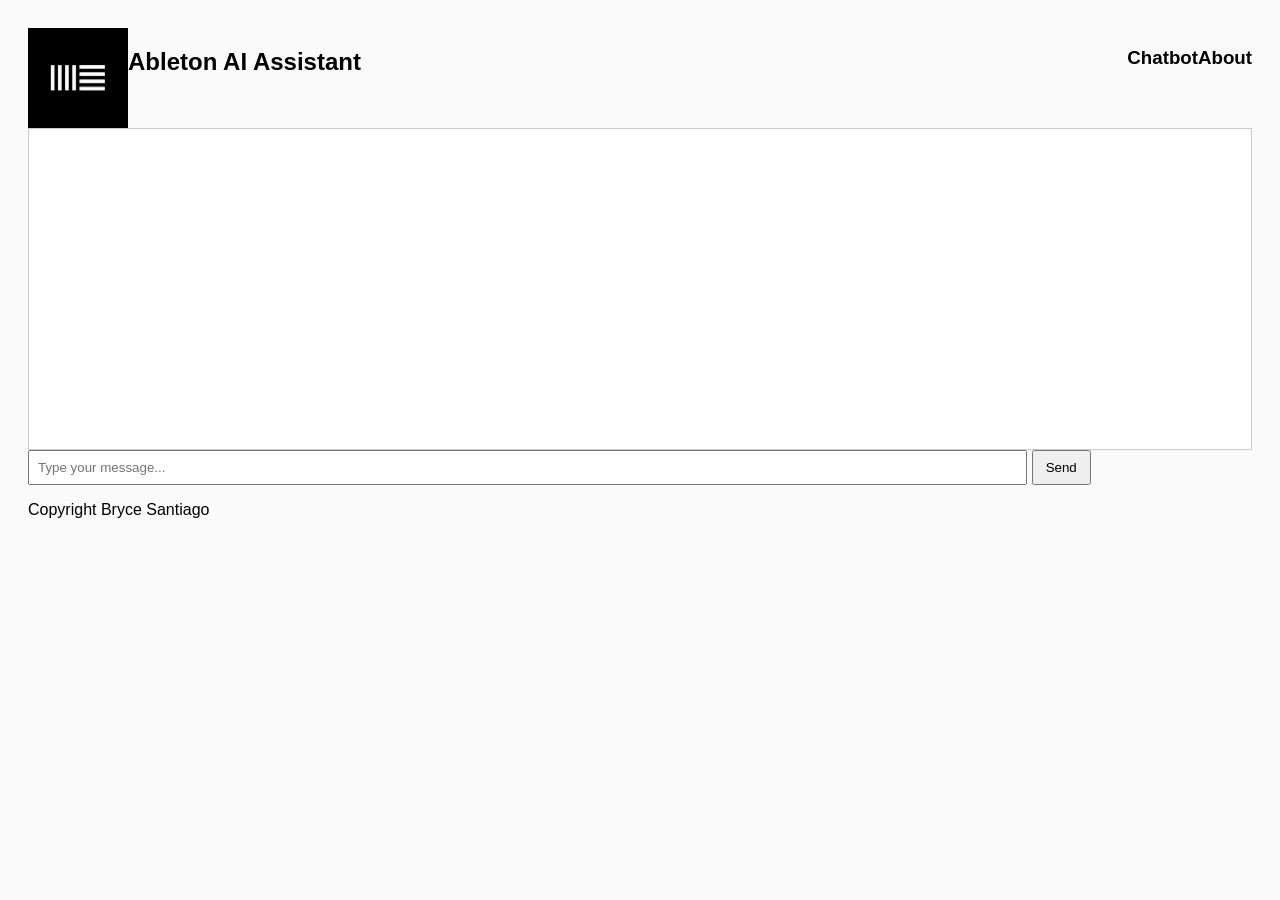
==== frontend/index.html @ dc2984a0 "Made the header dynamically move via flexbox" ====
<!DOCTYPE html>
<html lang="en">
<head>
  <meta charset="UTF-8">
  <title>Ableton AI Assistant</title>
  <link rel="stylesheet" href="style.css">
</head>
<body class="body-chatbot">
  <header class="header">
    <div class="ableton-logo-and-title">
      <img src="images/ableton-logo.jpg" alt="Ableton-Logo" width="100px" height="100px"> 
      <h2>Ableton AI Assistant</h2>
    </div>
    <div class="menu"> 
      <h3>Chatbot</h3>
      <h3>About</h3>
    </div>

  </header>

  <div class="chatbox"> 
    <div id="chatbox"></div>
  </div>

  <div class="input-area">
    <input id="msg" type="text" placeholder="Type your message..." />
    <button onclick="send()">Send</button>
  </div>

  <footer class="footer">
    <p>Copyright Bryce Santiago</p>
  </footer>

  <script src="script.js"></script>
</body>
</html>
---- frontend/style.css ----
body { 
    font-family: sans-serif; 
    background: #fafafa; 
    padding: 20px; 
}

#chatbox { 
    border: 1px solid #ccc; 
    padding: 10px; 
    height: 300px; 
    overflow-y: auto; 
    background: white; 
}

#msg {  
    width: 80%; 
    padding: 8px; 
}

button { 
    padding: 8px 12px; 
}

.user { 
    color: blue; 
    margin: 5px 0; 
}

.bot { 
    color: green; 
    margin: 5px 0; 
}

.header {
    display: flex;
    
    justify-content: space-between;

}

.menu {
    display: flex;
}

.ableton-logo-and-title {
    display: flex;
}

.body-chatbot {
    display: flex;
    flex-direction: column;
}
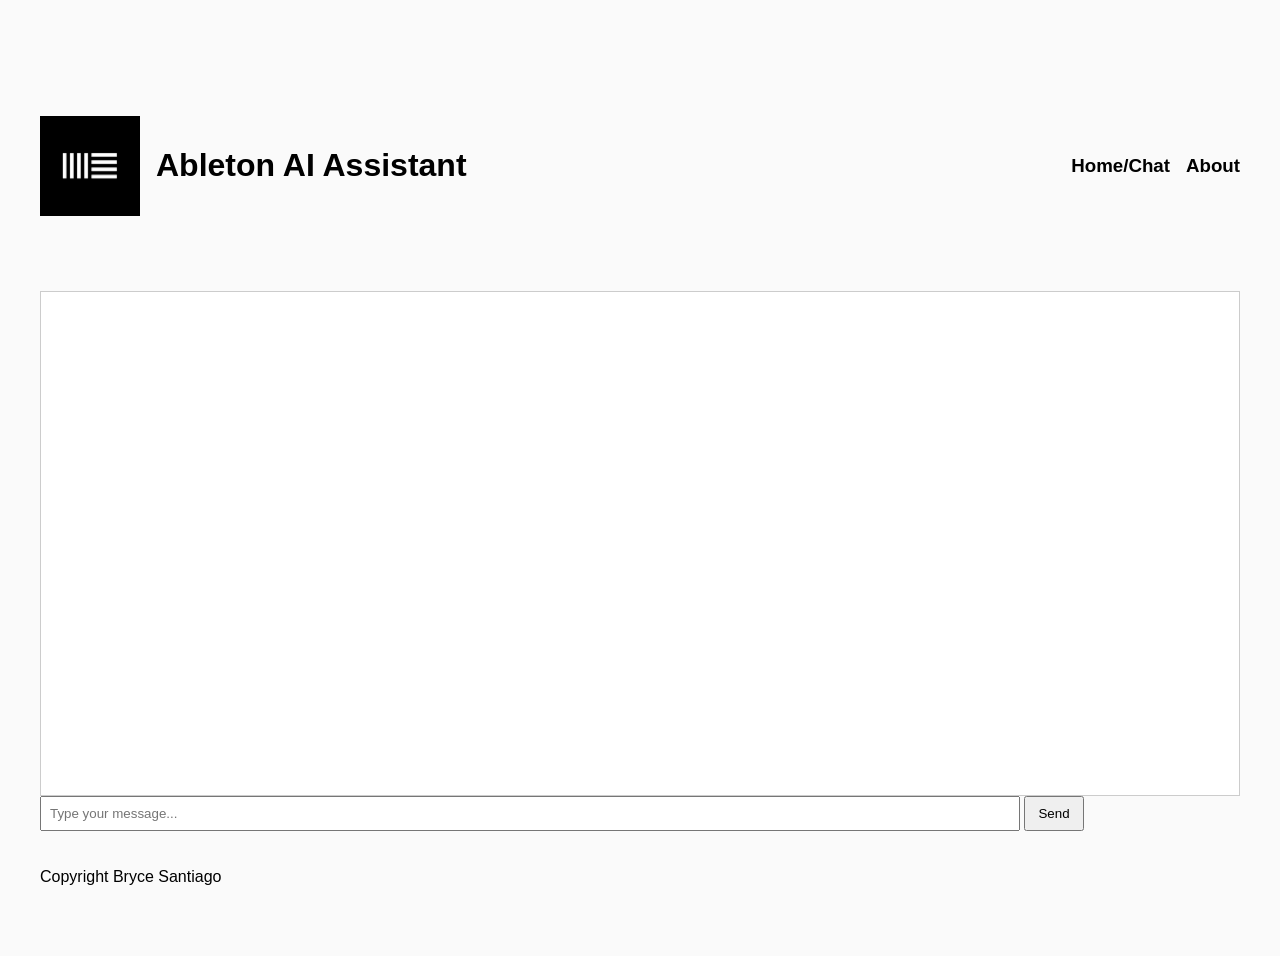
==== commit c10dc576: "added various flexboxes to css" ====
--- a/frontend/index.html
+++ b/frontend/index.html
@@ -8,24 +8,26 @@
 <body class="body-chatbot">
   <header class="header">
     <div class="ableton-logo-and-title">
-      <img src="images/ableton-logo.jpg" alt="Ableton-Logo" width="100px" height="100px"> 
-      <h2>Ableton AI Assistant</h2>
+      <img src="images/ableton-logo.jpg" alt="Ableton-Logo" width="100rem" height="100rem"> 
+      <h2 id="title">Ableton AI Assistant</h2>
     </div>
     <div class="menu"> 
-      <h3>Chatbot</h3>
+      <h3>Home/Chat</h3>
       <h3>About</h3>
     </div>
 
   </header>
 
-  <div class="chatbox"> 
+  <div class="chatbox-area"> 
     <div id="chatbox"></div>
-  </div>
 
-  <div class="input-area">
+    <div class="input-area">
     <input id="msg" type="text" placeholder="Type your message..." />
     <button onclick="send()">Send</button>
   </div>
+  </div>
+
+
 
   <footer class="footer">
     <p>Copyright Bryce Santiago</p>
--- a/frontend/style.css
+++ b/frontend/style.css
@@ -1,13 +1,14 @@
-body { 
+html, body { 
     font-family: sans-serif; 
     background: #fafafa; 
-    padding: 20px; 
+    padding: 1rem; 
+    height: 100%;
 }
 
 #chatbox { 
     border: 1px solid #ccc; 
-    padding: 10px; 
-    height: 300px; 
+    padding: 1rem; 
+    height: 90%;
     overflow-y: auto; 
     background: white; 
 }
@@ -33,20 +34,39 @@
 
 .header {
     display: flex;
-    
     justify-content: space-between;
+    flex-grow: 2;
 
 }
 
 .menu {
     display: flex;
+    gap: 1rem;
+    align-items: center;
 }
 
 .ableton-logo-and-title {
     display: flex;
+    gap: 1rem;
+    align-items: center;
 }
 
 .body-chatbot {
     display: flex;
     flex-direction: column;
+    min-height: 100vh;
+}
+
+#title {
+    font-size: 2rem;
+}
+
+.chatbox-area{
+    flex-grow: 6;
+}
+
+.footer {
+    flex-grow: 1;
+    display: flex;
+    align-items: center;
 }
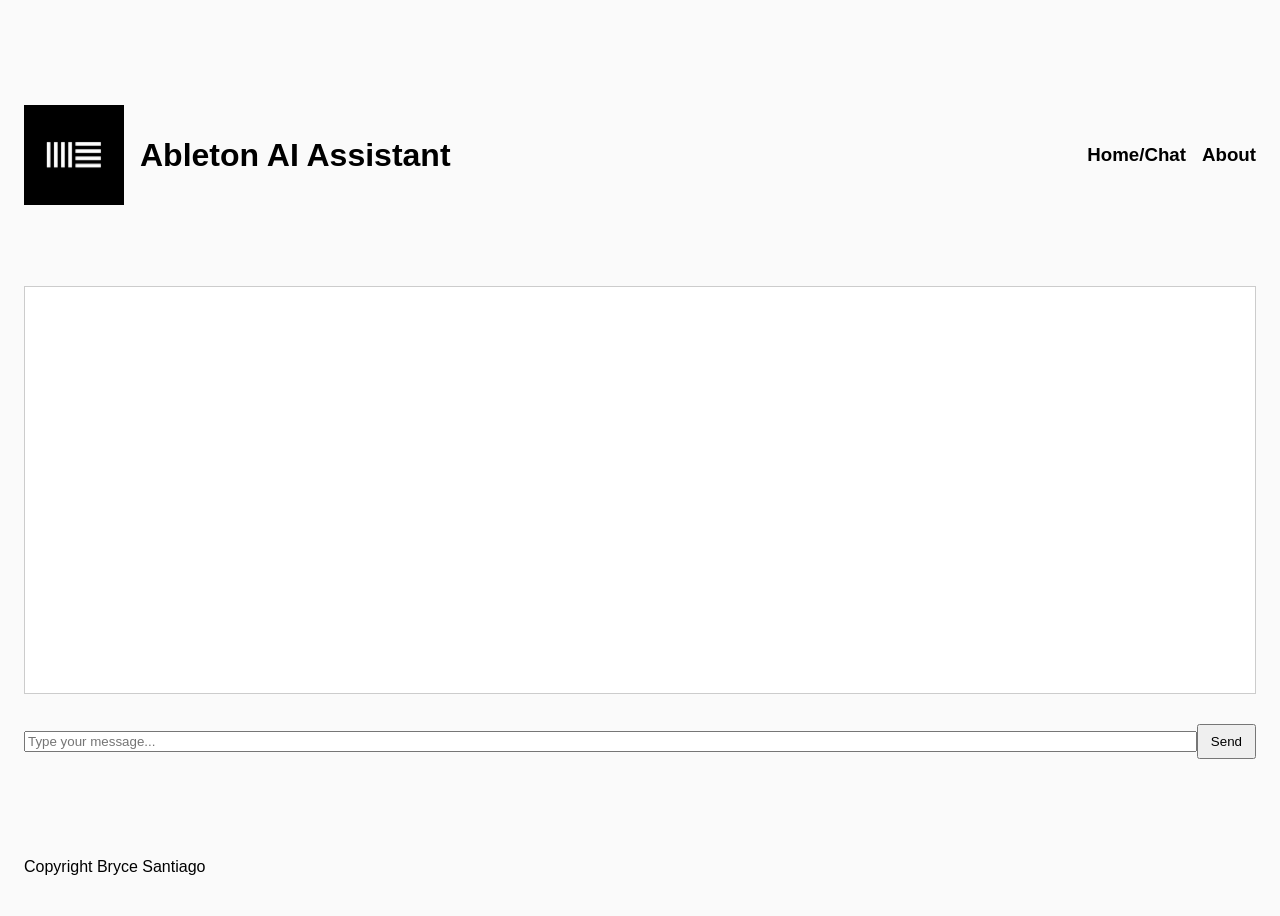
==== commit 04b56eff: "input area and chatbox area grow with flex" ====
--- a/frontend/index.html
+++ b/frontend/index.html
@@ -5,7 +5,7 @@
   <title>Ableton AI Assistant</title>
   <link rel="stylesheet" href="style.css">
 </head>
-<body class="body-chatbot">
+<body class="body">
   <header class="header">
     <div class="ableton-logo-and-title">
       <img src="images/ableton-logo.jpg" alt="Ableton-Logo" width="100rem" height="100rem"> 
@@ -20,11 +20,10 @@
 
   <div class="chatbox-area"> 
     <div id="chatbox"></div>
-
     <div class="input-area">
-    <input id="msg" type="text" placeholder="Type your message..." />
-    <button onclick="send()">Send</button>
-  </div>
+      <input id="msg" type="text" placeholder="Type your message..." />
+      <button onclick="send()">Send</button>
+    </div>
   </div>
 
 
--- a/frontend/style.css
+++ b/frontend/style.css
@@ -1,22 +1,14 @@
 html, body { 
     font-family: sans-serif; 
     background: #fafafa; 
-    padding: 1rem; 
+    padding: 0.5rem; 
     height: 100%;
+    display: flex;
+    flex-direction: column;
 }
 
-#chatbox { 
-    border: 1px solid #ccc; 
-    padding: 1rem; 
-    height: 90%;
-    overflow-y: auto; 
-    background: white; 
-}
 
-#msg {  
-    width: 80%; 
-    padding: 8px; 
-}
+
 
 button { 
     padding: 8px 12px; 
@@ -35,7 +27,7 @@
 .header {
     display: flex;
     justify-content: space-between;
-    flex-grow: 2;
+    flex-grow: 3;
 
 }
 
@@ -51,22 +43,36 @@
     align-items: center;
 }
 
-.body-chatbot {
-    display: flex;
-    flex-direction: column;
-    min-height: 100vh;
-}
-
 #title {
     font-size: 2rem;
 }
 
 .chatbox-area{
-    flex-grow: 6;
+    flex-grow: 8;
+    display: flex;
+    flex-direction: column;
+}
+
+#chatbox { 
+    border: 1px solid #ccc; 
+    padding: 1rem; 
+    overflow-y: auto; 
+    background: white; 
+    flex: 4;
 }
 
 .footer {
     flex-grow: 1;
     display: flex;
-    align-items: center;
+    align-items: end;
+}
+
+.input-area {
+    display: flex;
+    align-items:center;
+    flex: 1;
+}
+
+#msg {
+    flex: 1;
 }
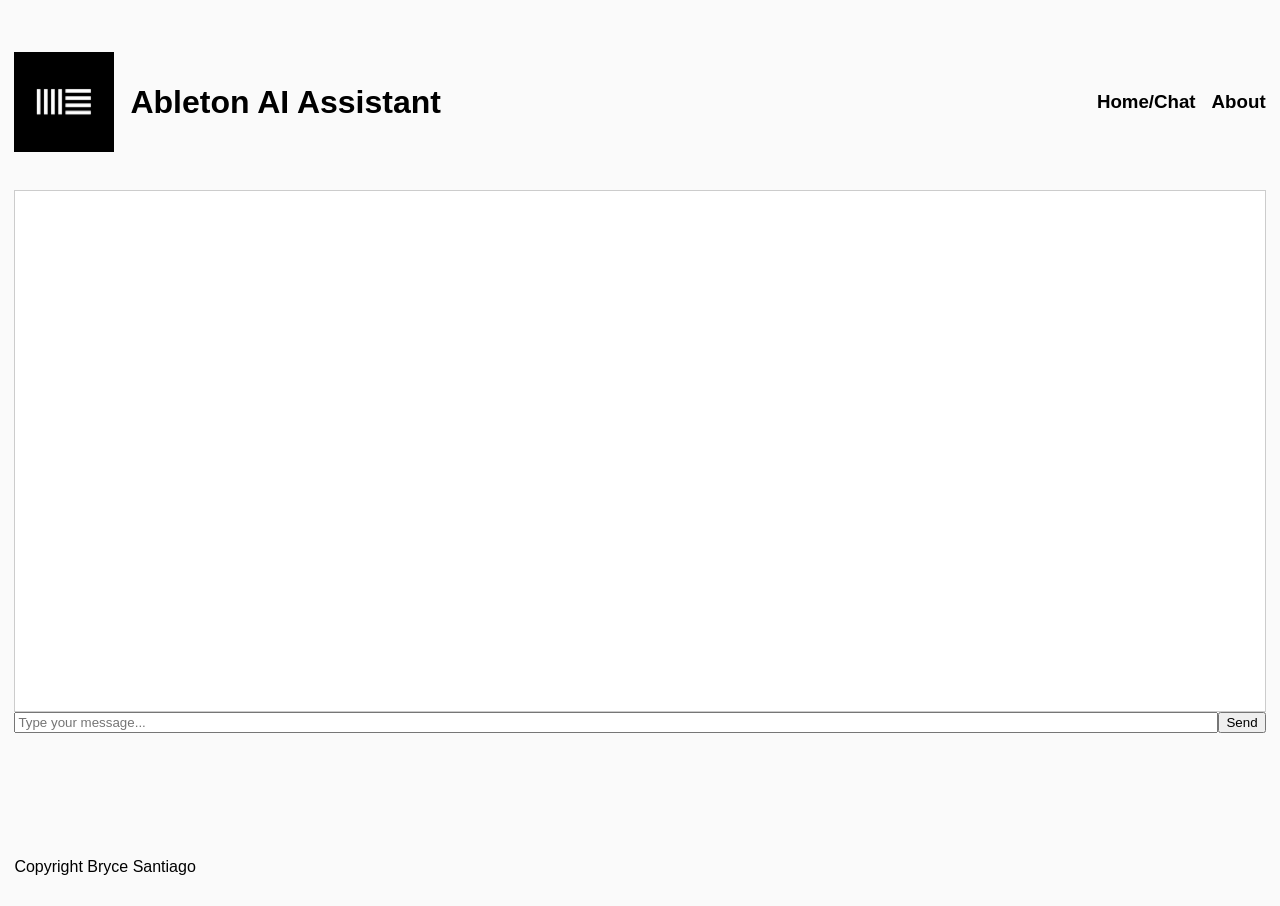
==== commit a3a194c0: "reorganized css and fixed flex" ====
--- a/frontend/index.html
+++ b/frontend/index.html
@@ -22,11 +22,9 @@
     <div id="chatbox"></div>
     <div class="input-area">
       <input id="msg" type="text" placeholder="Type your message..." />
-      <button onclick="send()">Send</button>
+      <button id="send-button" onclick="send()">Send</button>
     </div>
   </div>
-
-
 
   <footer class="footer">
     <p>Copyright Bryce Santiago</p>
--- a/frontend/style.css
+++ b/frontend/style.css
@@ -1,40 +1,17 @@
 html, body { 
     font-family: sans-serif; 
     background: #fafafa; 
-    padding: 0.5rem; 
-    height: 100%;
+    padding: 0.2rem; 
+    height: 100vh;
     display: flex;
     flex-direction: column;
-}
-
-
-
-
-button { 
-    padding: 8px 12px; 
-}
-
-.user { 
-    color: blue; 
-    margin: 5px 0; 
-}
-
-.bot { 
-    color: green; 
-    margin: 5px 0; 
 }
 
 .header {
     display: flex;
     justify-content: space-between;
-    flex-grow: 3;
+    flex: 3;
 
-}
-
-.menu {
-    display: flex;
-    gap: 1rem;
-    align-items: center;
 }
 
 .ableton-logo-and-title {
@@ -47,8 +24,14 @@
     font-size: 2rem;
 }
 
+.menu {
+    display: flex;
+    gap: 1rem;
+    align-items: center;
+}
+
 .chatbox-area{
-    flex-grow: 8;
+    flex: 11;
     display: flex;
     flex-direction: column;
 }
@@ -61,18 +44,22 @@
     flex: 4;
 }
 
-.footer {
-    flex-grow: 1;
+.input-area {
+    flex: 1;
     display: flex;
-    align-items: end;
-}
-
-.input-area {
-    display: flex;
-    align-items:center;
-    flex: 1;
+    align-items:baseline;
 }
 
 #msg {
+    flex: 3;
+}
+
+#sendButton { 
+    flex-grow: 1;
+}
+
+.footer {
     flex: 1;
+    display: flex;
+    align-items: end;
 }
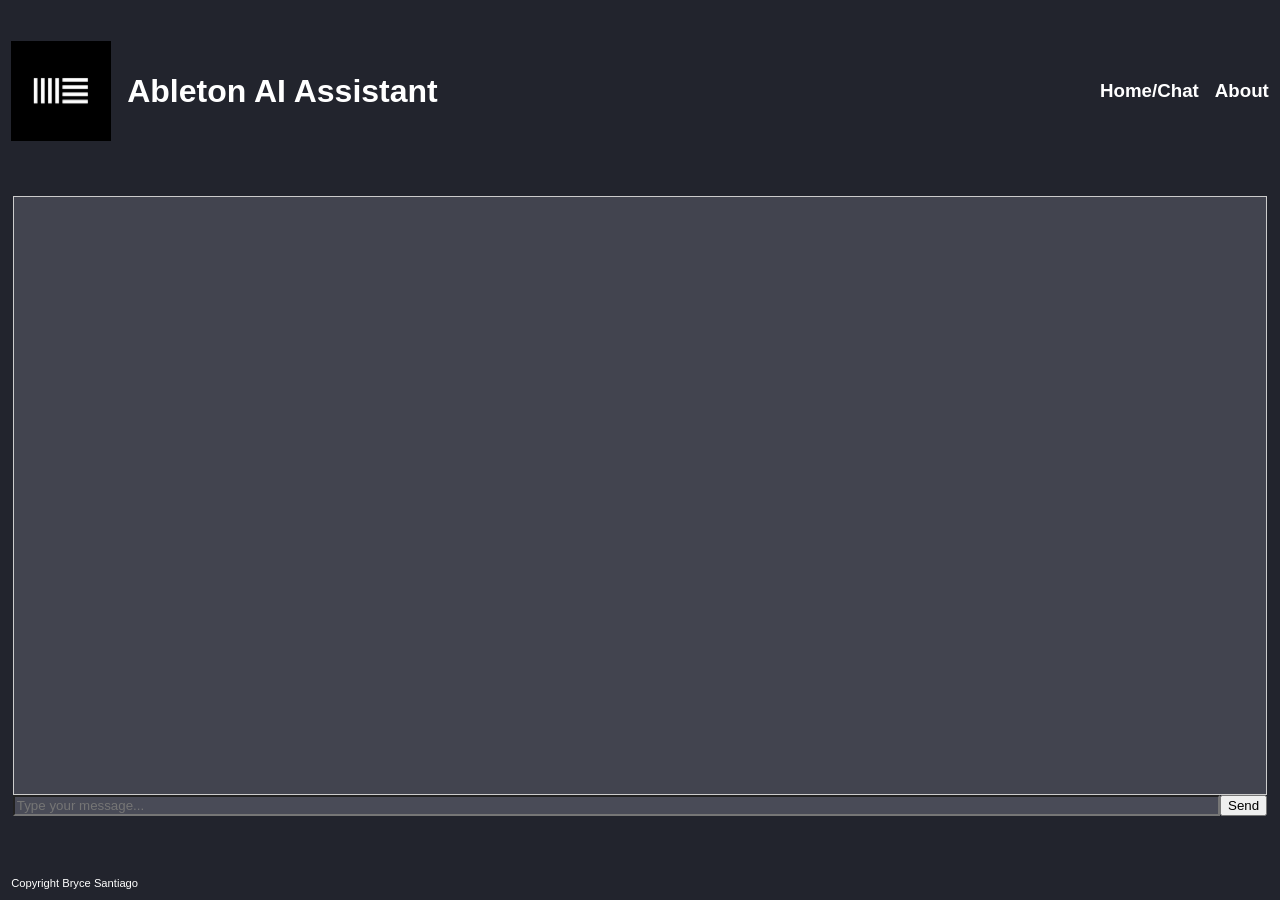
==== commit 1ee4c327: "made the website look like ableton somewhat" ====
--- a/frontend/index.html
+++ b/frontend/index.html
@@ -1,7 +1,7 @@
 <!DOCTYPE html>
 <html lang="en">
 <head>
-  <meta charset="UTF-8">
+  <meta name="viewport" content="width=device-width, initial-scale=1.0" charset="UTF-8">
   <title>Ableton AI Assistant</title>
   <link rel="stylesheet" href="style.css">
 </head>
@@ -27,7 +27,7 @@
   </div>
 
   <footer class="footer">
-    <p>Copyright Bryce Santiago</p>
+    <p id="copyright">Copyright Bryce Santiago</p>
   </footer>
 
   <script src="script.js"></script>
--- a/frontend/style.css
+++ b/frontend/style.css
@@ -1,23 +1,26 @@
 html, body { 
     font-family: sans-serif; 
-    background: #fafafa; 
-    padding: 0.2rem; 
+    background: #22242D;  
     height: 100vh;
     display: flex;
     flex-direction: column;
+    margin: 0;   
+    padding: 0; 
+    color: white;
 }
 
 .header {
     display: flex;
     justify-content: space-between;
     flex: 3;
-
+    background-color: #22242D;
 }
 
 .ableton-logo-and-title {
     display: flex;
     gap: 1rem;
     align-items: center;
+    margin: 0.7rem;
 }
 
 #title {
@@ -28,30 +31,45 @@
     display: flex;
     gap: 1rem;
     align-items: center;
+    margin-right: 0.7rem;
 }
 
 .chatbox-area{
     flex: 11;
     display: flex;
     flex-direction: column;
+    margin: 0.8rem 0.8rem 0rem 0.8rem;
 }
 
 #chatbox { 
     border: 1px solid #ccc; 
     padding: 1rem; 
     overflow-y: auto; 
-    background: white; 
-    flex: 4;
+    flex: 8;
+    background-color: #42444F;
 }
 
 .input-area {
     flex: 1;
     display: flex;
     align-items:baseline;
+    color: white;
 }
 
 #msg {
     flex: 3;
+    background-color: #494B57;
+    color: white;
+}
+
+.user { 
+    color: blue; 
+    margin: 5px 0; 
+}
+
+.bot { 
+    color: green; 
+    margin: 5px 0; 
 }
 
 #sendButton { 
@@ -59,7 +77,14 @@
 }
 
 .footer {
-    flex: 1;
+    flex: 0;
     display: flex;
     align-items: end;
-}+    background-color: #22242D;
+}
+
+#copyright {
+    margin-left: 0.7rem;
+    font-size: 0.7rem;
+}
+
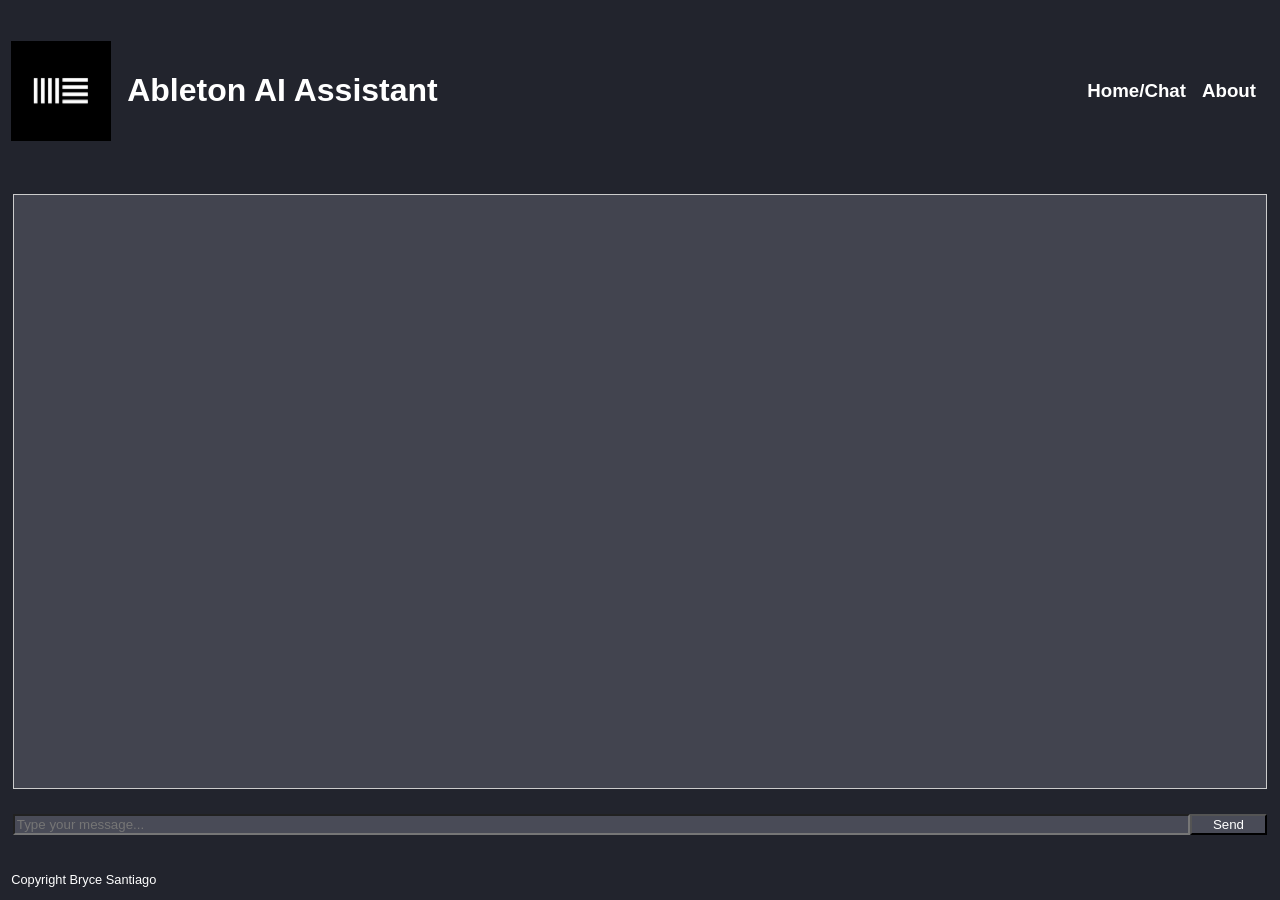
==== commit bd512f4d: "aligned items in input area and fixed button id typo in css" ====
--- a/frontend/index.html
+++ b/frontend/index.html
@@ -22,7 +22,7 @@
     <div id="chatbox"></div>
     <div class="input-area">
       <input id="msg" type="text" placeholder="Type your message..." />
-      <button id="send-button" onclick="send()">Send</button>
+      <button id="sendButton" onclick="send()">Send</button>
     </div>
   </div>
 
--- a/frontend/style.css
+++ b/frontend/style.css
@@ -31,7 +31,7 @@
     display: flex;
     gap: 1rem;
     align-items: center;
-    margin-right: 0.7rem;
+    margin-right: 1.5rem;
 }
 
 .chatbox-area{
@@ -52,12 +52,12 @@
 .input-area {
     flex: 1;
     display: flex;
-    align-items:baseline;
+    align-items:center;
     color: white;
 }
 
 #msg {
-    flex: 3;
+    flex: 19;
     background-color: #494B57;
     color: white;
 }
@@ -73,7 +73,9 @@
 }
 
 #sendButton { 
-    flex-grow: 1;
+    flex: 1;
+    color: white;
+    background-color: #494B57;
 }
 
 .footer {
@@ -85,6 +87,6 @@
 
 #copyright {
     margin-left: 0.7rem;
-    font-size: 0.7rem;
+    font-size: 0.8rem;
 }
 
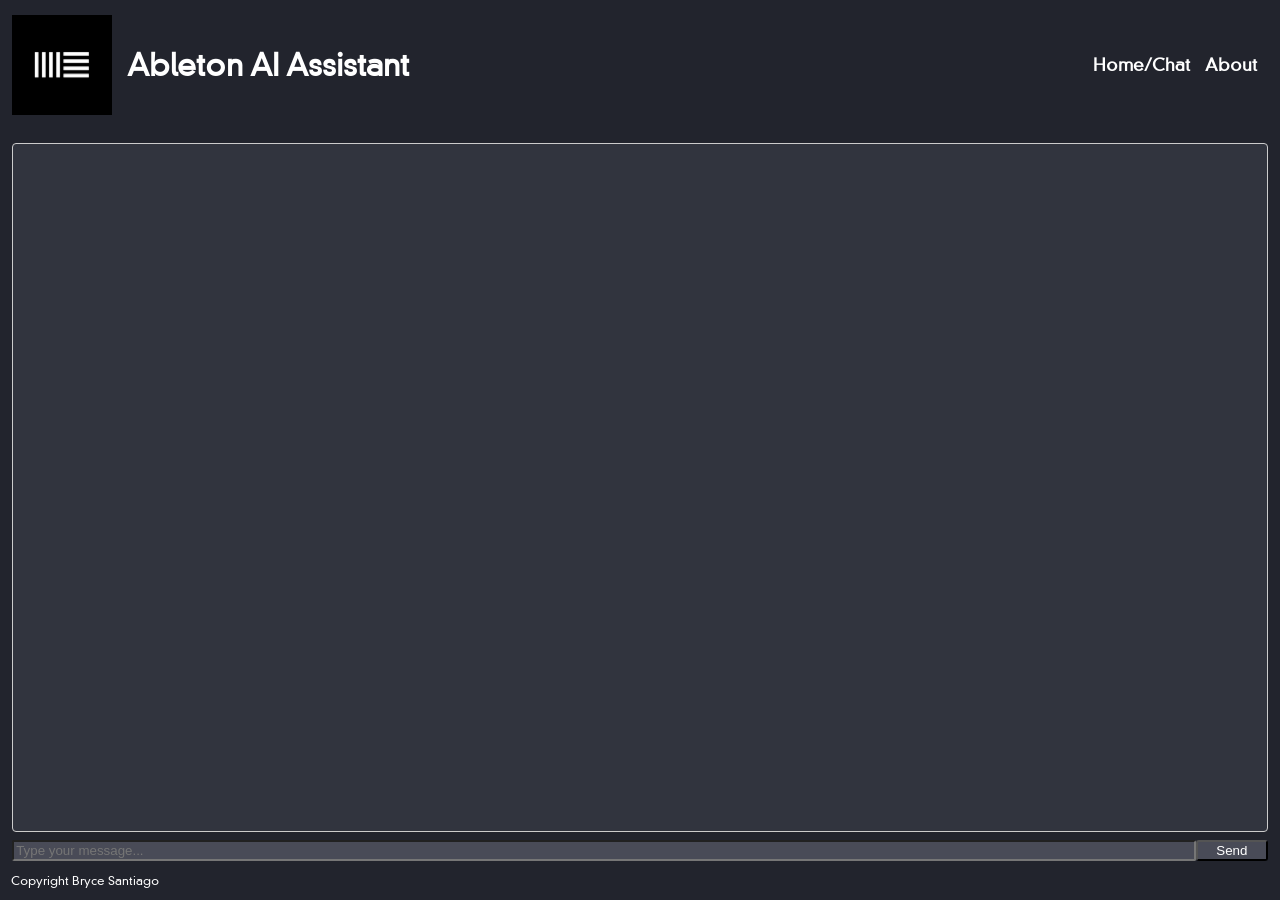
==== commit ae7bf322: "added new script that allows enter key to send input to send function" ====
--- a/frontend/index.html
+++ b/frontend/index.html
@@ -30,6 +30,8 @@
     <p id="copyright">Copyright Bryce Santiago</p>
   </footer>
 
+  <script src="enter-button.js"></script>
   <script src="script.js"></script>
+  
 </body>
 </html>
--- a/frontend/style.css
+++ b/frontend/style.css
@@ -1,5 +1,13 @@
+@font-face {
+    font-family: "DIN Neuzeit Grotesk";
+    src: url('font/DINNeuzeitGroteskLT-Light.woff2') format('woff2');
+}
+
+b {
+    font-size: 1rem;
+}
+
 html, body { 
-    font-family: sans-serif; 
     background: #22242D;  
     height: 100vh;
     display: flex;
@@ -7,12 +15,14 @@
     margin: 0;   
     padding: 0; 
     color: white;
+    font-family: "DIN Neuzeit Grotesk", serif;
+    font-size: 0.95rem;
 }
 
 .header {
     display: flex;
     justify-content: space-between;
-    flex: 3;
+    flex: 2;
     background-color: #22242D;
 }
 
@@ -20,7 +30,7 @@
     display: flex;
     gap: 1rem;
     align-items: center;
-    margin: 0.7rem;
+    margin: 0.7rem 0.7rem 0.7rem 0.8rem;
 }
 
 #title {
@@ -42,40 +52,59 @@
 }
 
 #chatbox { 
-    border: 1px solid #ccc; 
+    border: 1.5px solid #ccc; 
     padding: 1rem; 
     overflow-y: auto; 
     flex: 8;
-    background-color: #42444F;
+    border-radius: 4px;
+    background-color: #31343e;
 }
 
 .input-area {
-    flex: 1;
+    flex: 0;
     display: flex;
     align-items:center;
     color: white;
+    margin-top: 0.5rem;
 }
 
 #msg {
-    flex: 19;
+    flex: 21;
     background-color: #494B57;
     color: white;
-}
-
-.user { 
-    color: blue; 
-    margin: 5px 0; 
-}
-
-.bot { 
-    color: green; 
-    margin: 5px 0; 
+    border-radius: 2px;
 }
 
 #sendButton { 
     flex: 1;
     color: white;
     background-color: #494B57;
+    border-radius: 3px;
+}
+
+.user { 
+    margin: 0.8rem 0rem; 
+    padding: 0.2rem;
+    background-color: #494b57;
+    border-radius: 6px;
+}
+
+.bot { 
+    margin: 0.8rem 0rem; 
+    padding: 0.2rem;
+    background-color: #61636d;
+    border-radius: 6px;
+}
+
+.bot-reply { /*changes the text that's returned to me from backend*/
+    font-family: inherit;
+    font-size: inherit;
+    white-space: pre-wrap;
+    display: inline;
+}
+
+.text-inside-chat {
+    padding: 0.2rem;
 }
 
 .footer {
